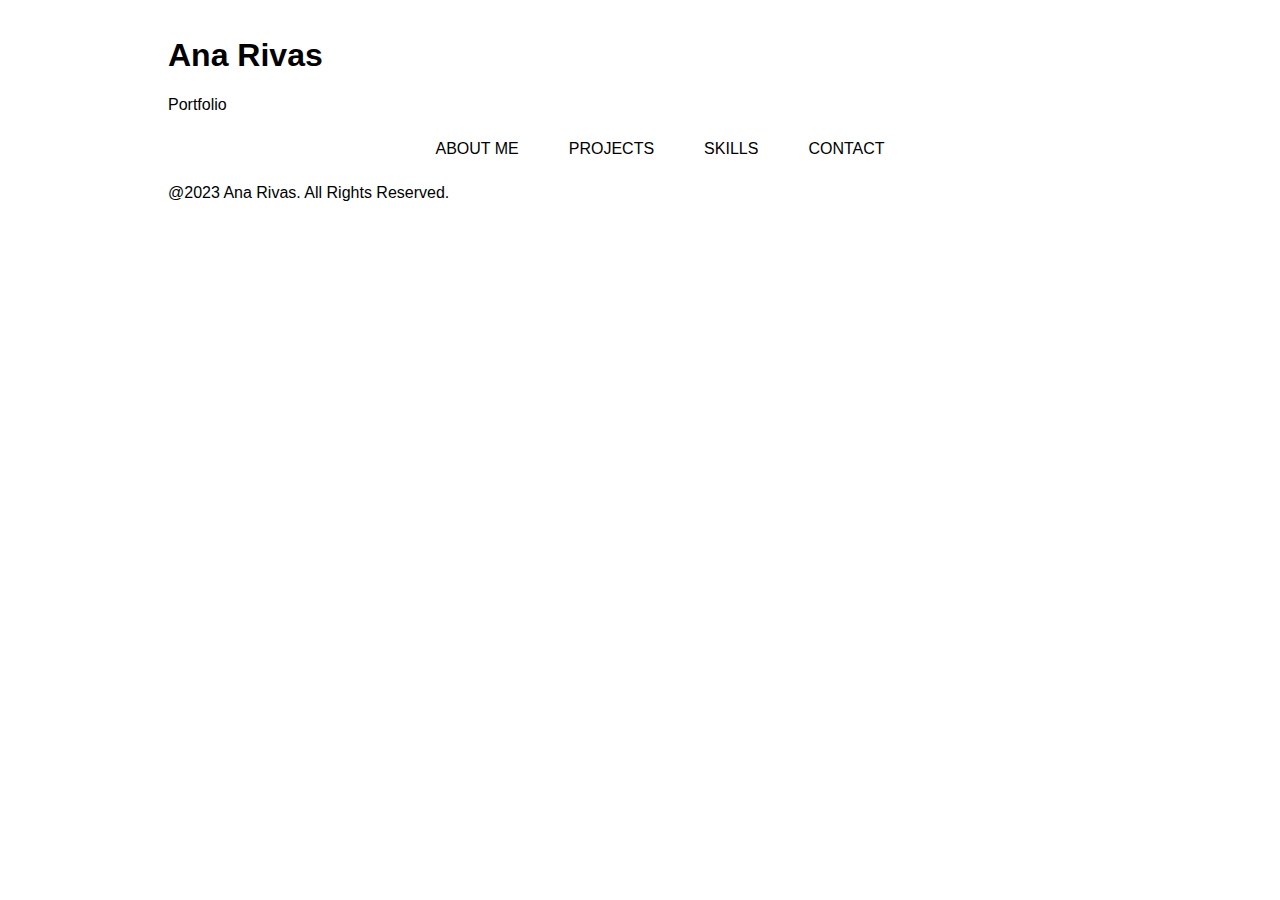
==== contact.html @ d5942240 "added styles to nav again" ====
<!DOCTYPE html>
<html>
<head>
    <meta charset="utf-8" />
    <title>Ana Rivas Portfolio</title>
    <link href="stylesheets/main.css" rel="stylesheet" />
    <link rel="stylesheet" type="text/css" href="style.css" />
</head>
<body>
    <header>
        <hgroup> 
            <h1>Ana Rivas</h1>
            <span>Portfolio</span>
        </hgroup>
    </header>
    <nav>
        <ul>
            <li><a href="#">About Me</a></li>
            <li><a href="#">Projects</a></li>
            <li><a href="#">Skills</a></li>
            <li><a href="#">Contact</a></li>
        </ul>
    </nav>
    <section>
        <form></form>
    </section>
    
    <footer>@2023 Ana Rivas. All Rights Reserved.</footer>
</body>
</html>
---- style.css ----
html {
    padding: 1em 10em;
    font-family: Arial, Helvetica, sans-serif;
}
nav a {
    color: #000;
    text-transform: uppercase;
    text-decoration: none;
}
nav li {
    display: inline-flex;
    justify-content: space-around;
    align-items: center;
    padding: 10px 25px;
}
nav ul {
    display: flex;
    justify-content: center;
}
h2 {
    color: #fff;
    font-size: 4em;
    font-family: Arial, Helvetica, sans-serif;
    background-color: #000;
    padding: 10px 20px;
    text-transform: uppercase;
    border-radius: 4px;
    width: 100%;
    display: inline;
}
p {
    font-size: 1.1em;
    line-height: 1.5em;
    font-weight: 400;
}
.outlined-block {
    border: 2px solid #000;
    border-radius: 4px;
    padding: 20px;
    margin-left: 6em;
    margin-right: 6em;
}
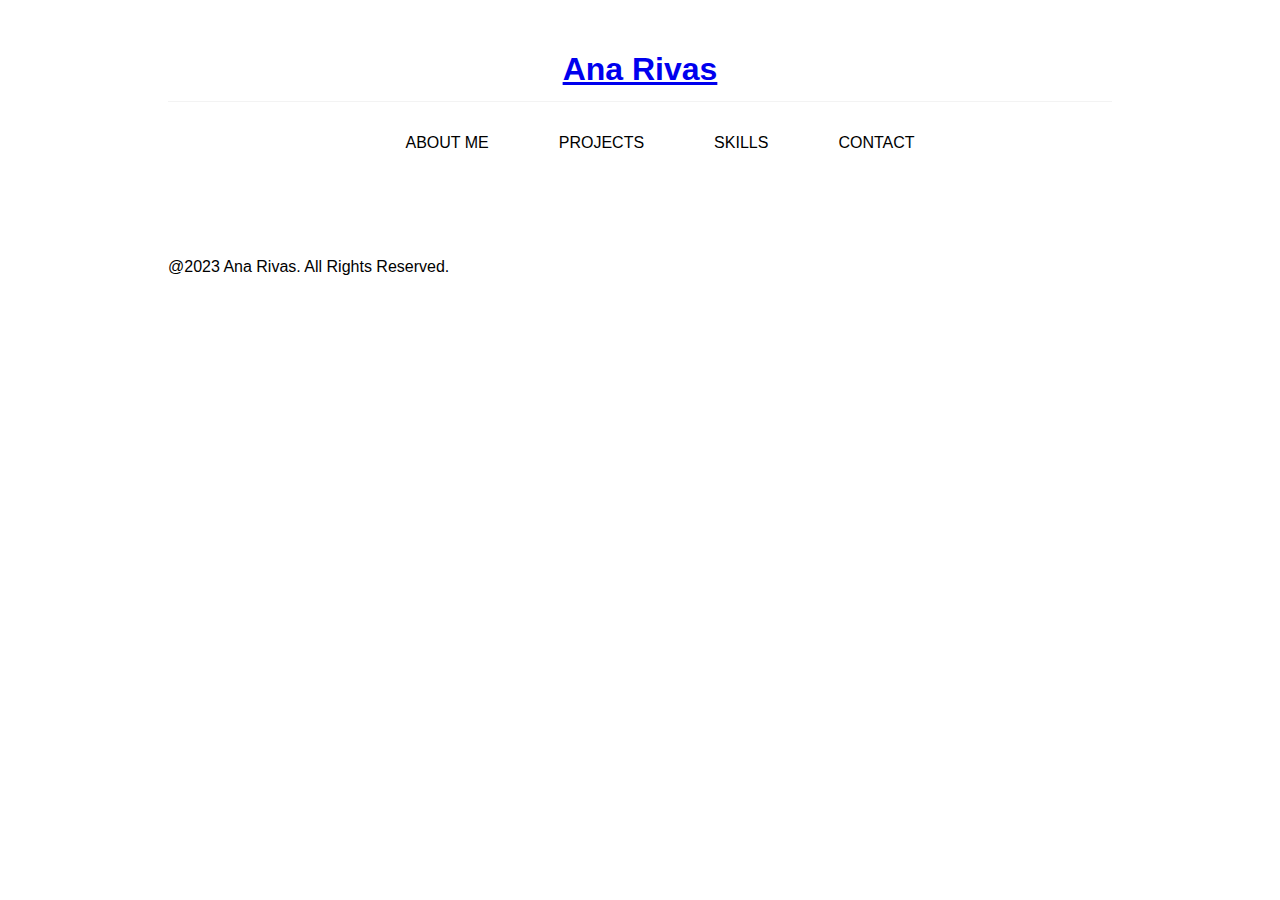
==== commit d4c0f820: "Updated contact form" ====
--- a/contact.html
+++ b/contact.html
@@ -8,17 +8,17 @@
 </head>
 <body>
     <header>
-        <hgroup> 
-            <h1>Ana Rivas</h1>
-            <span>Portfolio</span>
+        <hgroup>
+            <h1><a href="index.html">Ana Rivas</a></h1>
+        
         </hgroup>
     </header>
     <nav>
         <ul>
-            <li><a href="#">About Me</a></li>
-            <li><a href="#">Projects</a></li>
-            <li><a href="#">Skills</a></li>
-            <li><a href="#">Contact</a></li>
+            <li><a href="#about">About Me</a></li>
+            <li><a href="#project">Projects</a></li>
+            <li><a href="#skills">Skills</a></li>
+            <li><a href="contact.html">Contact</a></li>
         </ul>
     </nav>
     <section>
--- a/style.css
+++ b/style.css
@@ -1,6 +1,16 @@
 html {
     padding: 1em 10em;
-    font-family: Arial, Helvetica, sans-serif;
+    font-family: "Poppins", Arial, Helvetica, sans-serif;
+}
+::selection {
+    background-color: #580083;
+    color: #fff;
+}
+
+h1 {
+    text-align: center;
+    border-bottom: 1px solid #f3f3f3;
+    line-height: 2em;
 }
 nav a {
     color: #000;
@@ -11,18 +21,21 @@
     display: inline-flex;
     justify-content: space-around;
     align-items: center;
-    padding: 10px 25px;
+    padding: 10px 35px;
+    font-weight: 300;
 }
+
 nav ul {
     display: flex;
     justify-content: center;
+    padding-bottom: 80px;
 }
 h2 {
     color: #fff;
     font-size: 4em;
-    font-family: Arial, Helvetica, sans-serif;
+    font-family:  "Poppins", Arial, Helvetica, sans-serif;
     background-color: #000;
-    padding: 10px 20px;
+    padding: 0 20px;
     text-transform: uppercase;
     border-radius: 4px;
     width: 100%;
@@ -31,12 +44,16 @@
 p {
     font-size: 1.1em;
     line-height: 1.5em;
-    font-weight: 400;
+    font-weight: 300;
 }
 .outlined-block {
     border: 2px solid #000;
     border-radius: 4px;
-    padding: 20px;
+    padding: 10px 30px;
     margin-left: 6em;
     margin-right: 6em;
+    margin-top: -20px
+}
+article#about {
+    padding-bottom: 100px;
 }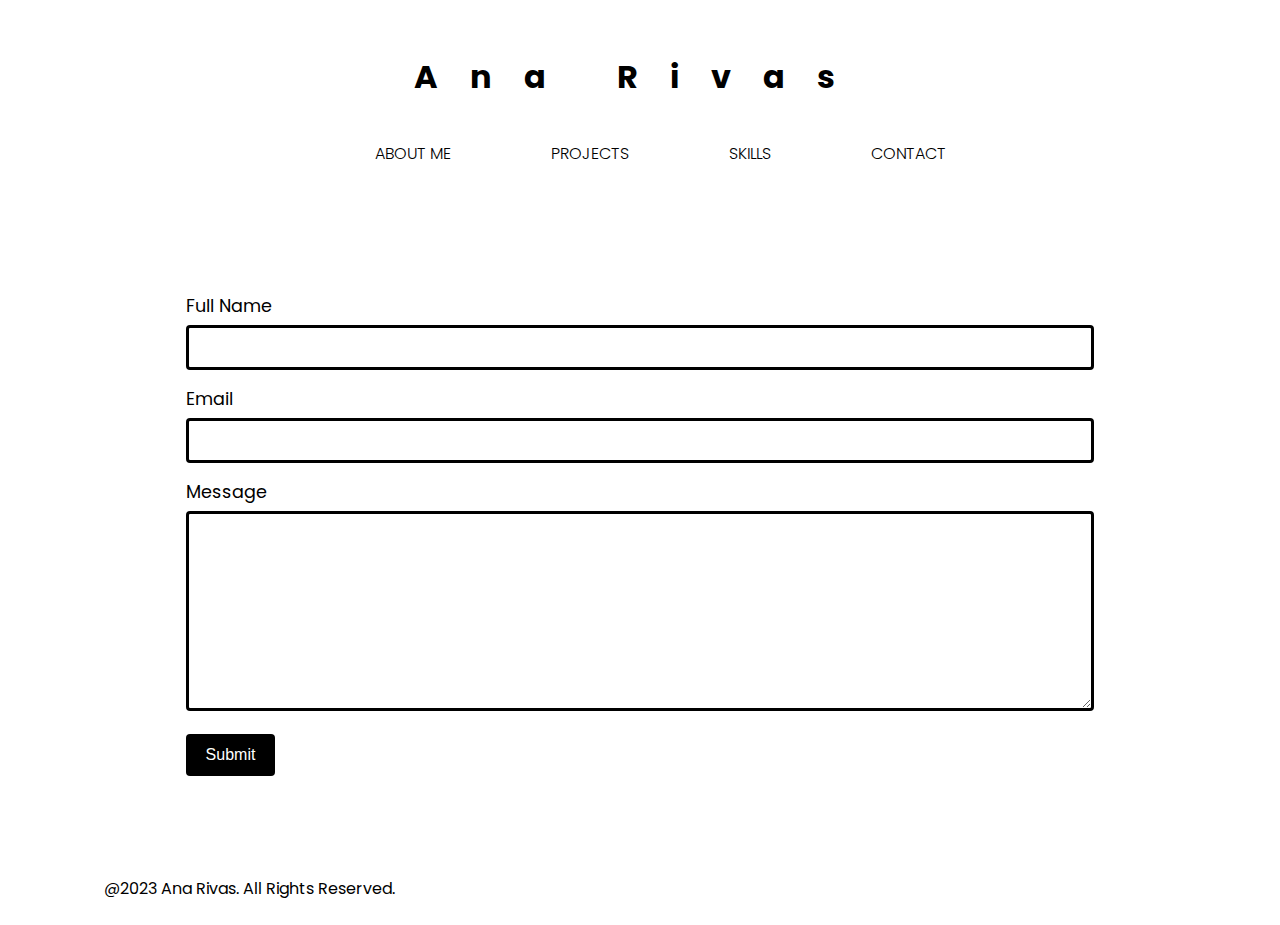
==== commit 9a192423: "Update to contact form, styling, and content." ====
--- a/contact.html
+++ b/contact.html
@@ -3,8 +3,12 @@
 <head>
     <meta charset="utf-8" />
     <title>Ana Rivas Portfolio</title>
-    <link href="stylesheets/main.css" rel="stylesheet" />
     <link rel="stylesheet" type="text/css" href="style.css" />
+    <link rel="preconnect" href="https://fonts.googleapis.com">
+    <link rel="preconnect" href="https://fonts.gstatic.com" crossorigin>
+    <link href="https://fonts.googleapis.com/css2?family=Poppins:wght@100;200;300;500;700;800;900&family=Quicksand:wght@300;400;500;600;700&display=swap" rel="stylesheet">
+    <link rel="stylesheet" href="./icons/font-awesome-4.7.0/css/font-awesome.min.css">
+    <script type="text/javascript" src="./js/scripts.js"></script>
 </head>
 <body>
     <header>
@@ -15,16 +19,44 @@
     </header>
     <nav>
         <ul>
-            <li><a href="#about">About Me</a></li>
-            <li><a href="#project">Projects</a></li>
-            <li><a href="#skills">Skills</a></li>
+            <li><a href="index.html#about">About Me</a></li>
+            <li><a href="index.html#projects">Projects</a></li>
+            <li><a href="index.html#skills">Skills</a></li>
             <li><a href="contact.html">Contact</a></li>
         </ul>
     </nav>
+    <section id="form">
+        <div class="container">
+            <form action="action_page.php">
+          
+              <label for="fname">Full Name</label>
+              <input type="text" id="fname" name="firstname" placeholder="">
+          
+              <label for="lname">Email</label>
+              <input type="text" id="lname" name="lastname" placeholder="">
+          
+              <label for="subject">Message</label>
+              <textarea id="subject" name="subject" placeholder="" style="height:200px"></textarea>
+          
+              <input type="submit" value="Submit">
+          
+            </form>
+          </div>
+    </section>
+  
     <section>
         <form></form>
     </section>
     
-    <footer>@2023 Ana Rivas. All Rights Reserved.</footer>
+    <footer>@2023 Ana Rivas. All Rights Reserved.<span>
+        <ul>
+            <a href="https://www.facebook.com/disenista" alt="Ana's Facebook" target="_blank"><li><i class="fa fa-facebook-square" aria-hidden="true"></i>
+            </li></a>
+            <a href="https://www.instagram.com/anamari.sugar" alt="Ana's Instagram" target="_blank"><li><i class="fa fa-instagram" aria-hidden="true"></i>
+            </li></a>
+            <a href="https://www.linkedin.com/in/anamrivas/" alt="Ana's LinkedIn" target="_blank"><li><i class="fa fa-linkedin-square" aria-hidden="true"></i>
+            </li></a>
+        </ul>
+</span></footer>
 </body>
 </html>--- a/style.css
+++ b/style.css
@@ -1,27 +1,39 @@
-html {
-    padding: 1em 10em;
+body {
+    padding: 1em 2em;
     font-family: "Poppins", Arial, Helvetica, sans-serif;
 }
 ::selection {
     background-color: #580083;
     color: #fff;
 }
+h2::selection  {
+    background-color: transparent;
+    color: #fff;
+}
 
 h1 {
     text-align: center;
-    border-bottom: 1px solid #f3f3f3;
     line-height: 2em;
+    letter-spacing: 1em;
+}
+h1 a {
+    color: #000;
+    text-decoration: none;
 }
 nav a {
     color: #000;
+    border-bottom: 1px solid transparent;
     text-transform: uppercase;
     text-decoration: none;
+}
+nav a:hover {
+    border-bottom: 1px solid #000;
 }
 nav li {
     display: inline-flex;
     justify-content: space-around;
     align-items: center;
-    padding: 10px 35px;
+    padding: 10px 50px;
     font-weight: 300;
 }
 
@@ -40,20 +52,349 @@
     border-radius: 4px;
     width: 100%;
     display: inline;
+    cursor: pointer;
 }
 p {
-    font-size: 1.1em;
+    font-size: 1em;
     line-height: 1.5em;
     font-weight: 300;
 }
 .outlined-block {
-    border: 2px solid #000;
-    border-radius: 4px;
-    padding: 10px 30px;
-    margin-left: 6em;
-    margin-right: 6em;
-    margin-top: -20px
+    border: 4px solid #000;
+    border-radius: 4px;
+    padding: 20px 30px 20px;
+    margin-left: auto;
+    margin-right: auto;
+    margin-top: -20px;
+    max-width: 80%;
 }
 article#about {
-    padding-bottom: 100px;
+    padding-bottom: 80px;
+}
+#projects {
+    padding-bottom: 80px;
+}
+article#projects li {
+    list-style-type: none;
+}
+/* Project Carousel */
+.CSSgal {
+	position: relative;
+	overflow: hidden;
+	height: 100%; /* Or set a fixed height */
+    border-radius: 4px;
+    margin-left: auto;
+    margin-right: auto;
+}
+
+/* SLIDER */
+
+.CSSgal .slider {
+	height: 100%;
+	white-space: nowrap;
+	font-size: 0;
+	transition: 0.8s;
+
+}
+
+/* SLIDES */
+
+.CSSgal .slider > * {
+	font-size: 1rem;
+	display: inline-block;
+	white-space: normal;
+	vertical-align: top;
+	height: 100%;
+	width: 100%;
+
+}
+
+
+/* NAVIGATION */
+
+.CSSgal .bullets {
+	position: relative;
+	z-index: 2;
+    bottom: 27.75vh;
+	padding: 10px 0;
+	width: 100%;
+	text-align: center;
+}
+.CSSgal .bullets > a {
+	display: inline-block;
+	width:       auto;
+	height:      30px;
+    font-size: 1em;
+	line-height: 30px;
+    text-transform: uppercase;
+	text-decoration: none;
+	text-align: center;
+	background: rgba(255, 255, 255, 1);
+    border: 4px solid #000;
+    border-radius: 4px;
+	-webkit-transition: 0.3s;
+					transition: 0.3s;
+    padding: 5px 15px;
+    font-weight: 700;
+}
+.CSSgal .bullets > a+a {
+    background-color: #000;
+    color: #fff;
+}
+.CSSgal .bullets > a:active {
+    background-color: #000;
+    color: #fff;
+}
+.CSSgal .bullets > a:focus {
+    background-color: #000;
+    color: #fff;
+}
+.CSSgal .bullets > a:hover {
+	background-color: #000;
+    color: #fff;
+}
+
+/* NAVIGATION BUTTONS */
+/* ALL: */
+.CSSgal >s:target ~ .bullets >* {background-color: #fff; color: #000}
+/* ACTIVE */
+#s1:target ~ .bullets >*:nth-child(1) {background: #000; color: #fff;}
+#s2:target ~ .bullets >*:nth-child(2) {background: #000; color: #fff;}
+#s3:target ~ .bullets >*:nth-child(3) {background: #000; color: #fff;}
+#s4:target ~ .bullets >*:nth-child(4) {background: #000; color: #fff;}
+/* More slides? Add here more rules */
+
+/* PREV/NEXT CONTAINERS VISIBILITY */
+/* ALL: */
+.CSSgal >s:target ~ .prevNext >* {      visibility: hidden;}
+/* ACTIVE: */
+#s1:target ~ .prevNext >*:nth-child(1) {visibility: visible;}
+#s2:target ~ .prevNext >*:nth-child(2) {visibility: visible;}
+#s3:target ~ .prevNext >*:nth-child(3) {visibility: visible;}
+#s4:target ~ .prevNext >*:nth-child(4) {visibility: visible;}
+/* More slides? Add here more rules */
+
+/* SLIDER ANIMATION POSITIONS */
+
+#s1:target ~ .slider {transform: translateX(   0%); -webkit-transform: translateX(   0%);}
+#s2:target ~ .slider {transform: translateX(-100%); -webkit-transform: translateX(-100%);}
+#s3:target ~ .slider {transform: translateX(-200%); -webkit-transform: translateX(-200%);}
+#s4:target ~ .slider {transform: translateX(-300%); -webkit-transform: translateX(-300%);}
+/* More slides? Add here more rules */
+
+
+/* YOU'RE THE DESIGNER! 
+   ____________________
+   All above was mainly to get it working :)
+   CSSgal CUSTOM STYLES / OVERRIDES HERE: */
+
+.CSSgal{
+	color: #000;	
+	text-align: center;
+    width: 90%;
+}
+.CSSgal img {
+    max-width: 100%;
+    max-height: 552px;
+    border-radius: 4px;
+    box-shadow: inset 0px 0px 3px 3px rgba(0,0,0,.5);
+}
+.CSSgal .slider h3 {
+	margin-top: 0;
+	font-weight: 200;
+	letter-spacing: -0.06em;
+	word-spacing: 0.2em;
+	font-size: 3em;
+}
+.CSSgal .slider p {
+	margin-top: 5vh;
+	font-weight: 200;
+	letter-spacing: -0.06em;
+	word-spacing: 0.2em;
+	font-size: 1em;
+    border: 4px solid #000;
+    border-radius: 4px;
+    padding: 40px 20px;
+    width: 90%;
+    margin-left: auto;
+    margin-right: auto;
+}
+.CSSgal .slider span {
+	letter-spacing: -0.06em;
+	word-spacing: 0.2em;
+	font-size: 2.5em;
+}
+.CSSgal a {
+	border-radius: 50%;
+	margin: 0 3px;
+	color: rgba(0,0,0,0.8);
+	text-decoration: none;
+    font-size: 1.5em;
+    text-decoration: underline;
+}
+section {
+    padding: 0 2em;
+}
+/* SKILLS */
+#skills ul {
+    display: flex;
+    list-style-type: none;
+    justify-content: space-evenly;
+    height: 120px;
+    align-items: center;
+    letter-spacing: -0.06em;
+    word-spacing: 0.2em;
+    font-size: 1.5em;
+    text-transform: uppercase;
+    font-weight: 200;
+    width: 90%;
+}
+section#skills {
+    padding-bottom: 50px;
+}
+footer {
+    width: 80%;
+    padding: 0 4em;
+}
+footer ul {
+    display: inline-flex;
+    list-style-type: none;
+    align-items: end;
+    justify-content: space-between;
+    width: 58px;
+    float: right;
+    margin: 0;
+}
+footer li {
+    padding: 0 10px;
+}
+.fa-facebook-square:before, i.fa.fa-instagram:before, i.fa.fa-linkedin-square:before {
+    font-size: 1.8em;
+    color: #000;
+}
+
+/* CONTACT FORM */
+section#form {
+    padding-bottom: 80px;
+}
+/* Style inputs with type="text", select elements and textareas */
+input[type=text], select, textarea {
+    width: 100%; /* Full width */
+    padding: 12px; /* Some padding */ 
+    border: 3px solid #000; /* Gray border */
+    border-radius: 4px; /* Rounded borders */
+    box-sizing: border-box; /* Make sure that padding and width stays in place */
+    margin-top: 6px; /* Add a top margin */
+    margin-bottom: 16px; /* Bottom margin */
+    resize: vertical /* Allow the user to vertically resize the textarea (not horizontally) */
+  }
+  
+  /* Style the submit button with a specific background color etc */
+  input[type=submit] {
+    background-color: #000;
+    color: white;
+    padding: 12px 20px;
+    border: none;
+    border-radius: 4px;
+    cursor: pointer;
+    font-size: 1em;
+  }
+  
+  /* When moving the mouse over the submit button, add a darker green color */
+  input[type=submit]:hover {
+    background-color: #000;
+  }
+  
+  /* Add a background color and some padding around the form */
+  .container {
+    border-radius: 5px;
+    padding: 20px;
+    width: 80%;
+    margin-left: auto;
+    margin-right: auto;
+}
+ .container label {
+    font-size: 1.1em;
+    font-weight: 400;
+ }
+
+@media screen and (max-width: 991px) {
+    body {
+        padding: 1em;
+    }
+    nav ul {
+        display: block;
+        padding: 0 0 60px;
+        margin-block-start: 0;
+        margin-block-end: 0;
+    }    
+    nav li {
+        padding: 10px 20px;
+        width: 100%;   
+    }
+    h1 {
+        margin-block-start: 0;
+        margin-block-end: 0;
+    }
+    h2 {
+        font-size: 2em;
+    }
+    p {
+        font-size: .9em;
+        line-height: 1.4em;
+    }
+    section {
+        padding: 0;
+    }
+    #skills ul {
+        display: block;
+        padding: 0;
+    }
+    .CSSgal {
+        width: 100%;
+    }
+    .CSSgal .bullets {
+        bottom: 27.2vh;
+    }
+    .CSSgal .bullets > a {
+        font-size: .8em;
+        height: 20px;
+        line-height: 20px;
+        margin-bottom: 10px;
+    }
+    .CSSgal .slider p {
+        margin-top: 10vh;
+        width: 80%;
+    }
+    .CSSgal .slider span {
+        font-size: 1.5em;
+        padding: 20px;
+    }
+    .CSSgal .slider span {
+        font-size: 1em;
+    }
+    .CSSgal .slider p {
+        padding: 20px;
+    }
+    footer {
+        padding: 20px 0;
+    }
+}
+@media screen and (max-width: 480px) {
+    .CSSgal .bullets {
+        bottom: 30vh;
+    }
+    .CSSgal .bullets > a {
+        font-size: .6em;
+        height: 20px;
+        line-height: 20px;
+        margin-bottom: 10px;
+    }
+    .CSSgal .slider span {
+        font-size: .9em;
+    }
+    .container {
+        width: 90%;
+       
+    }
 }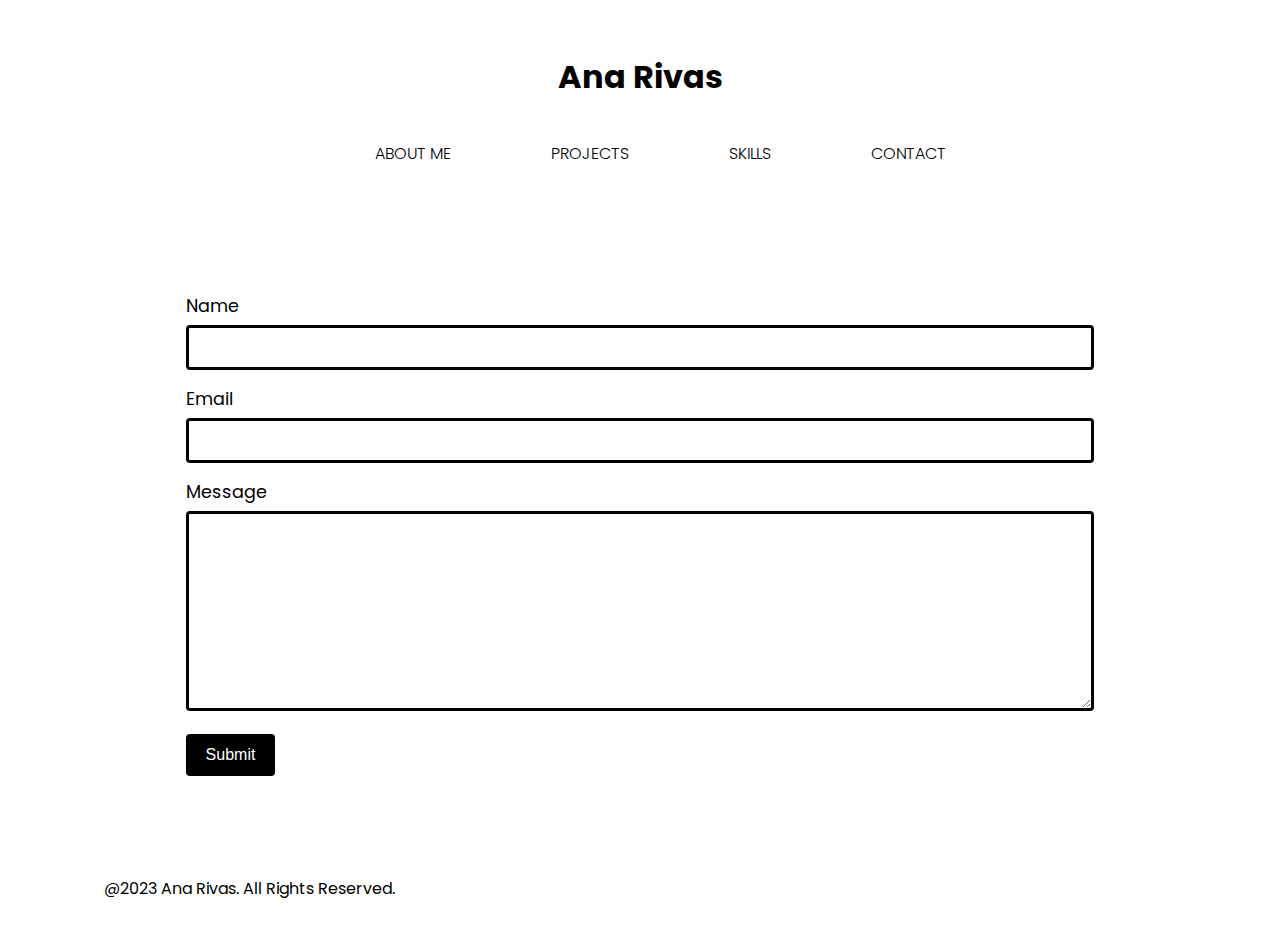
==== commit cfb7dd57: "Deleted content, updated styling." ====
--- a/contact.html
+++ b/contact.html
@@ -29,7 +29,7 @@
         <div class="container">
             <form action="action_page.php">
           
-              <label for="fname">Full Name</label>
+              <label for="fname">Name</label>
               <input type="text" id="fname" name="firstname" placeholder="">
           
               <label for="lname">Email</label>
--- a/style.css
+++ b/style.css
@@ -14,7 +14,6 @@
 h1 {
     text-align: center;
     line-height: 2em;
-    letter-spacing: 1em;
 }
 h1 a {
     color: #000;
